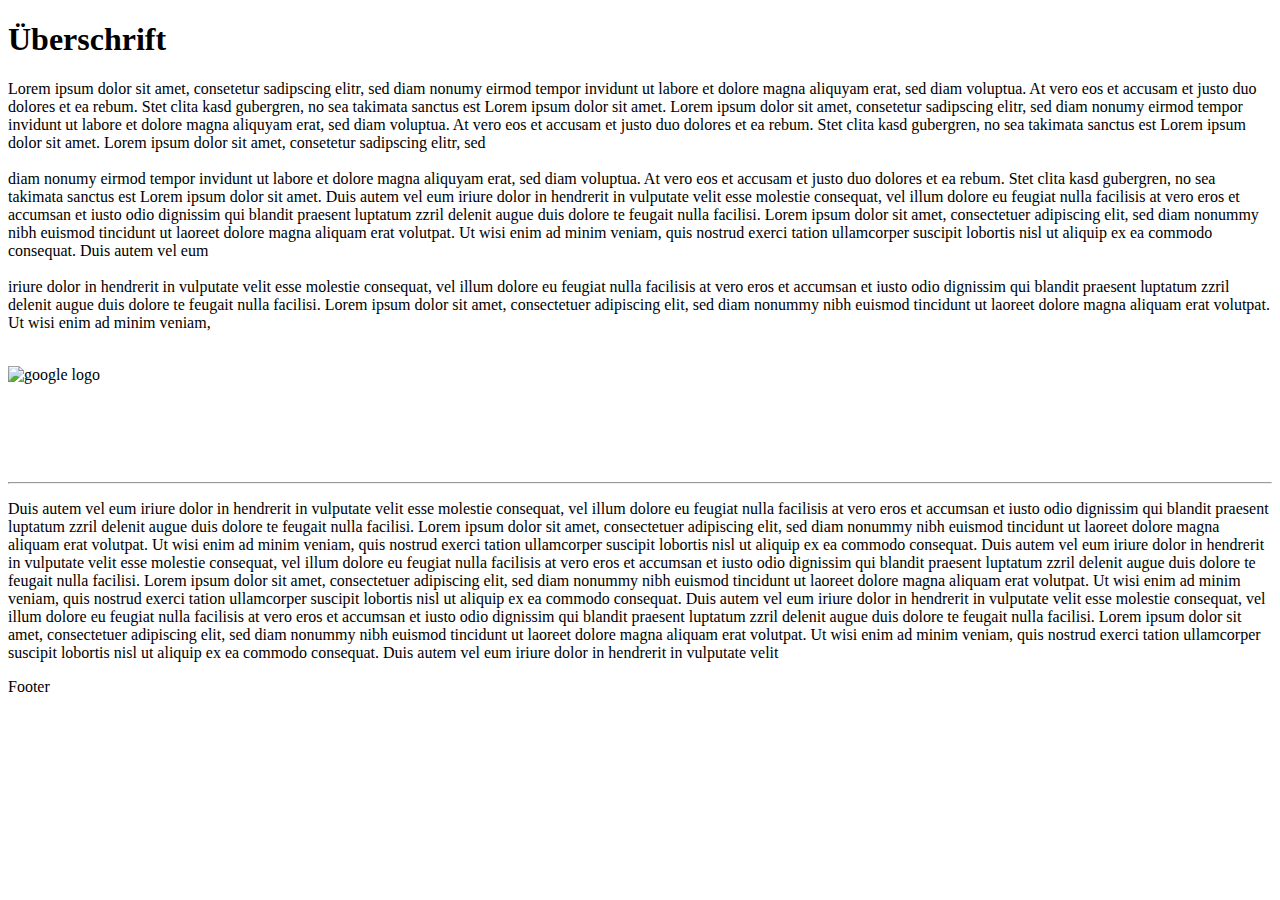
==== R3/index.html @ bc78074c "initial commit" ====
<!DOCTYPE html>
<html>
  <head>
    <title>CssStyleSite</title>
  </head>
  <header>
    <h1>Überschrift</h1>
  </header>
  
  <body>

    <p class="Blogtext">
      Lorem ipsum dolor sit amet, consetetur sadipscing elitr, sed diam nonumy
      eirmod tempor invidunt ut labore et dolore magna aliquyam erat, sed diam
      voluptua. At vero eos et accusam et justo duo dolores et ea rebum. Stet
      clita kasd gubergren, no sea takimata sanctus est Lorem ipsum dolor sit
      amet. Lorem ipsum dolor sit amet, consetetur sadipscing elitr, sed diam
      nonumy eirmod tempor invidunt ut labore et dolore magna aliquyam erat, sed
      diam voluptua. At vero eos et accusam et justo duo dolores et ea rebum.
      Stet clita kasd gubergren, no sea takimata sanctus est Lorem ipsum dolor
      sit amet. Lorem ipsum dolor sit amet, consetetur sadipscing elitr, sed
      <br /><br />
      diam nonumy eirmod tempor invidunt ut labore et dolore magna aliquyam
      erat, sed diam voluptua. At vero eos et accusam et justo duo dolores et ea
      rebum. Stet clita kasd gubergren, no sea takimata sanctus est Lorem ipsum
      dolor sit amet. Duis autem vel eum iriure dolor in hendrerit in vulputate
      velit esse molestie consequat, vel illum dolore eu feugiat nulla facilisis
      at vero eros et accumsan et iusto odio dignissim qui blandit praesent
      luptatum zzril delenit augue duis dolore te feugait nulla facilisi. Lorem
      ipsum dolor sit amet, consectetuer adipiscing elit, sed diam nonummy nibh
      euismod tincidunt ut laoreet dolore magna aliquam erat volutpat. Ut wisi
      enim ad minim veniam, quis nostrud exerci tation ullamcorper suscipit
      lobortis nisl ut aliquip ex ea commodo consequat. Duis autem vel eum
      <br /><br />
      iriure dolor in hendrerit in vulputate velit esse molestie consequat, vel
      illum dolore eu feugiat nulla facilisis at vero eros et accumsan et iusto
      odio dignissim qui blandit praesent luptatum zzril delenit augue duis
      dolore te feugait nulla facilisi. Lorem ipsum dolor sit amet, consectetuer
      adipiscing elit, sed diam nonummy nibh euismod tincidunt ut laoreet dolore
      magna aliquam erat volutpat. Ut wisi enim ad minim veniam,
    </p>
    <br />
    <img
      src="https://www.google.com/images/branding/googlelogo/1x/googlelogo_color_272x92dp.png"
      alt="google logo"
    />
    <br /><br /><br /><br /><br /><br />
    <hr />
    <p>
      Duis autem vel eum iriure dolor in hendrerit in vulputate velit esse
      molestie consequat, vel illum dolore eu feugiat nulla facilisis at vero
      eros et accumsan et iusto odio dignissim qui blandit praesent luptatum zzril
      delenit augue duis dolore te feugait nulla facilisi. Lorem ipsum dolor sit
      amet, consectetuer adipiscing elit, sed diam nonummy nibh euismod tincidunt
      ut laoreet dolore magna aliquam erat volutpat. Ut wisi enim ad minim veniam,
      quis nostrud exerci tation ullamcorper suscipit lobortis nisl ut aliquip ex
      ea commodo consequat. Duis autem vel eum iriure dolor in hendrerit in
      vulputate velit esse molestie consequat, vel illum dolore eu feugiat nulla
      facilisis at vero eros et accumsan et iusto odio dignissim qui blandit
      praesent luptatum zzril delenit augue duis dolore te feugait nulla facilisi.
      Lorem ipsum dolor sit amet, consectetuer adipiscing elit, sed diam nonummy
      nibh euismod tincidunt ut laoreet dolore magna aliquam erat volutpat. Ut
      wisi enim ad minim veniam, quis nostrud exerci tation ullamcorper suscipit
      lobortis nisl ut aliquip ex ea commodo consequat. Duis autem vel eum iriure
      dolor in hendrerit in vulputate velit esse molestie consequat, vel illum
      dolore eu feugiat nulla facilisis at vero eros et accumsan et iusto odio
      dignissim qui blandit praesent luptatum zzril delenit augue duis dolore te
      feugait nulla facilisi. Lorem ipsum dolor sit amet, consectetuer adipiscing
      elit, sed diam nonummy nibh euismod tincidunt ut laoreet dolore magna
      aliquam erat volutpat. Ut wisi enim ad minim veniam, quis nostrud exerci
      tation ullamcorper suscipit lobortis nisl ut aliquip ex ea commodo
      consequat. Duis autem vel eum iriure dolor in hendrerit in vulputate velit
    </p>
    <footer>
      <p>Footer</p>
  </body>
</html>
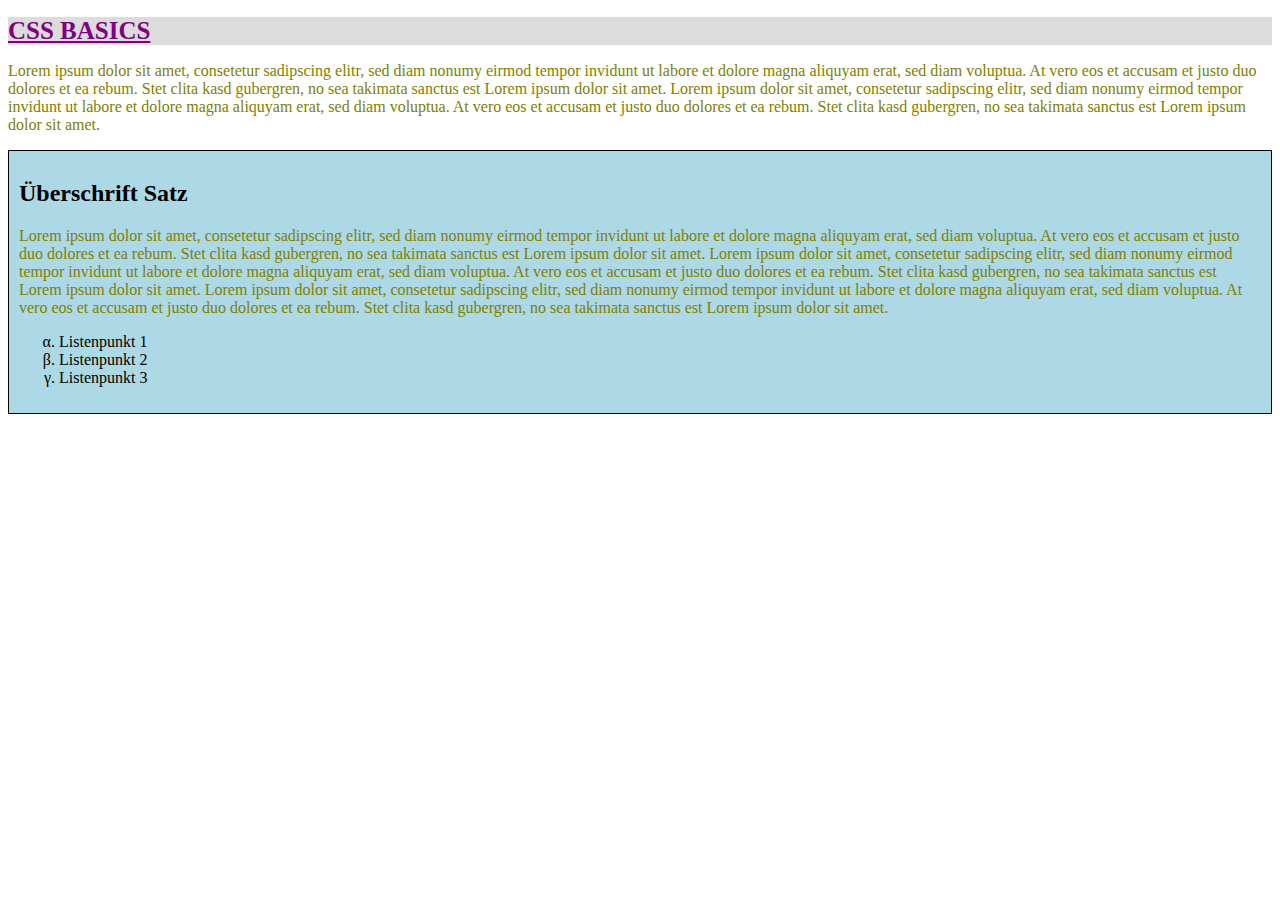
==== commit b3bb846f: "init" ====
--- a/R3/index.html
+++ b/R3/index.html
@@ -1,15 +1,13 @@
 <!DOCTYPE html>
 <html>
   <head>
-    <title>CssStyleSite</title>
+    <link rel="stylesheet" href="stylesheet.css" />
+    <title>CSS BASIC</title>
   </head>
-  <header>
-    <h1>Überschrift</h1>
-  </header>
-  
   <body>
+    <h1>CSS BASICS</h1>
 
-    <p class="Blogtext">
+    <p>
       Lorem ipsum dolor sit amet, consetetur sadipscing elitr, sed diam nonumy
       eirmod tempor invidunt ut labore et dolore magna aliquyam erat, sed diam
       voluptua. At vero eos et accusam et justo duo dolores et ea rebum. Stet
@@ -18,60 +16,31 @@
       nonumy eirmod tempor invidunt ut labore et dolore magna aliquyam erat, sed
       diam voluptua. At vero eos et accusam et justo duo dolores et ea rebum.
       Stet clita kasd gubergren, no sea takimata sanctus est Lorem ipsum dolor
-      sit amet. Lorem ipsum dolor sit amet, consetetur sadipscing elitr, sed
-      <br /><br />
-      diam nonumy eirmod tempor invidunt ut labore et dolore magna aliquyam
-      erat, sed diam voluptua. At vero eos et accusam et justo duo dolores et ea
-      rebum. Stet clita kasd gubergren, no sea takimata sanctus est Lorem ipsum
-      dolor sit amet. Duis autem vel eum iriure dolor in hendrerit in vulputate
-      velit esse molestie consequat, vel illum dolore eu feugiat nulla facilisis
-      at vero eros et accumsan et iusto odio dignissim qui blandit praesent
-      luptatum zzril delenit augue duis dolore te feugait nulla facilisi. Lorem
-      ipsum dolor sit amet, consectetuer adipiscing elit, sed diam nonummy nibh
-      euismod tincidunt ut laoreet dolore magna aliquam erat volutpat. Ut wisi
-      enim ad minim veniam, quis nostrud exerci tation ullamcorper suscipit
-      lobortis nisl ut aliquip ex ea commodo consequat. Duis autem vel eum
-      <br /><br />
-      iriure dolor in hendrerit in vulputate velit esse molestie consequat, vel
-      illum dolore eu feugiat nulla facilisis at vero eros et accumsan et iusto
-      odio dignissim qui blandit praesent luptatum zzril delenit augue duis
-      dolore te feugait nulla facilisi. Lorem ipsum dolor sit amet, consectetuer
-      adipiscing elit, sed diam nonummy nibh euismod tincidunt ut laoreet dolore
-      magna aliquam erat volutpat. Ut wisi enim ad minim veniam,
+      sit amet.
     </p>
-    <br />
-    <img
-      src="https://www.google.com/images/branding/googlelogo/1x/googlelogo_color_272x92dp.png"
-      alt="google logo"
-    />
-    <br /><br /><br /><br /><br /><br />
-    <hr />
-    <p>
-      Duis autem vel eum iriure dolor in hendrerit in vulputate velit esse
-      molestie consequat, vel illum dolore eu feugiat nulla facilisis at vero
-      eros et accumsan et iusto odio dignissim qui blandit praesent luptatum zzril
-      delenit augue duis dolore te feugait nulla facilisi. Lorem ipsum dolor sit
-      amet, consectetuer adipiscing elit, sed diam nonummy nibh euismod tincidunt
-      ut laoreet dolore magna aliquam erat volutpat. Ut wisi enim ad minim veniam,
-      quis nostrud exerci tation ullamcorper suscipit lobortis nisl ut aliquip ex
-      ea commodo consequat. Duis autem vel eum iriure dolor in hendrerit in
-      vulputate velit esse molestie consequat, vel illum dolore eu feugiat nulla
-      facilisis at vero eros et accumsan et iusto odio dignissim qui blandit
-      praesent luptatum zzril delenit augue duis dolore te feugait nulla facilisi.
-      Lorem ipsum dolor sit amet, consectetuer adipiscing elit, sed diam nonummy
-      nibh euismod tincidunt ut laoreet dolore magna aliquam erat volutpat. Ut
-      wisi enim ad minim veniam, quis nostrud exerci tation ullamcorper suscipit
-      lobortis nisl ut aliquip ex ea commodo consequat. Duis autem vel eum iriure
-      dolor in hendrerit in vulputate velit esse molestie consequat, vel illum
-      dolore eu feugiat nulla facilisis at vero eros et accumsan et iusto odio
-      dignissim qui blandit praesent luptatum zzril delenit augue duis dolore te
-      feugait nulla facilisi. Lorem ipsum dolor sit amet, consectetuer adipiscing
-      elit, sed diam nonummy nibh euismod tincidunt ut laoreet dolore magna
-      aliquam erat volutpat. Ut wisi enim ad minim veniam, quis nostrud exerci
-      tation ullamcorper suscipit lobortis nisl ut aliquip ex ea commodo
-      consequat. Duis autem vel eum iriure dolor in hendrerit in vulputate velit
-    </p>
-    <footer>
-      <p>Footer</p>
+
+    <div>
+      <h2>Überschrift Satz</h2>
+      <p>
+        Lorem ipsum dolor sit amet, consetetur sadipscing elitr, sed diam nonumy
+        eirmod tempor invidunt ut labore et dolore magna aliquyam erat, sed diam
+        voluptua. At vero eos et accusam et justo duo dolores et ea rebum. Stet
+        clita kasd gubergren, no sea takimata sanctus est Lorem ipsum dolor sit
+        amet. Lorem ipsum dolor sit amet, consetetur sadipscing elitr, sed diam
+        nonumy eirmod tempor invidunt ut labore et dolore magna aliquyam erat,
+        sed diam voluptua. At vero eos et accusam et justo duo dolores et ea
+        rebum. Stet clita kasd gubergren, no sea takimata sanctus est Lorem
+        ipsum dolor sit amet. Lorem ipsum dolor sit amet, consetetur sadipscing
+        elitr, sed diam nonumy eirmod tempor invidunt ut labore et dolore magna
+        aliquyam erat, sed diam voluptua. At vero eos et accusam et justo duo
+        dolores et ea rebum. Stet clita kasd gubergren, no sea takimata sanctus
+        est Lorem ipsum dolor sit amet.
+      </p>
+      <ul>
+        <li>Listenpunkt 1</li>
+        <li>Listenpunkt 2</li>
+        <li>Listenpunkt 3</li>
+      </ul>
+    </div>
   </body>
 </html>
--- a/R3/stylesheet.css
+++ b/R3/stylesheet.css
@@ -0,0 +1,17 @@
+p {
+  color: olive;
+}
+h1 {
+  color: purple;
+  background-color: gainsboro;
+  font-size: 25px;
+  text-decoration: underline;
+}
+div {
+  background-color: lightblue;
+  border: 1px solid black;
+  padding: 10px;
+}
+ul {
+  list-style-type: lower-greek;
+}
